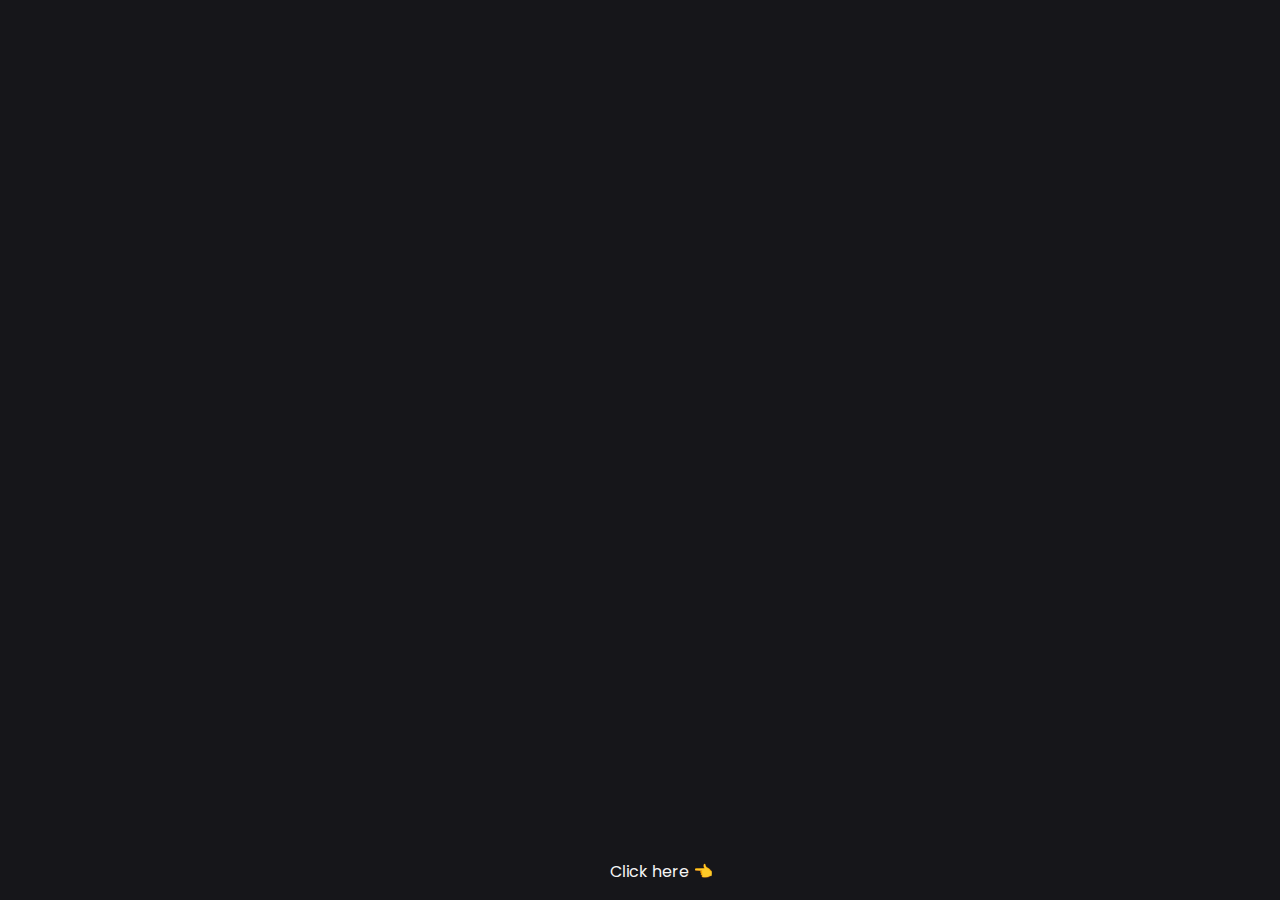
==== nav.html @ 6de711a2 "improvement website" ====
<!DOCTYPE html>
<html lang="fr">
<head>
    <meta charset="UTF-8">
    <meta http-equiv="X-UA-Compatible" content="IE=edge">
    <meta name="viewport" content="width=device-width, initial-scale=1.0">
    <link rel="icon" href="images/pdp.jpg">
    <title>Sow Project 🎨</title>
    <link rel="stylesheet" href="nav.css">
</head>
<body>

        <a href="index.html"><p class="cl"> Click here 👈</p></a>
</body>
</html>
---- nav.css ----
@import url('https://fonts.googleapis.com/css2?family=Poppins&display=swap');
@import url('https://fonts.googleapis.com/css2?family=Roboto&display=swap');
@import url('https://fonts.googleapis.com/css2?family=Montserrat:wght@300&display=swap');

body {
  background-color: #16161a;
  color: #fff;
  font-family: "Poppins", sans-serif;
}

.cl {
  text-decoration: none;
  color: whitesmoke;
  padding-left: 47%;
  position:absolute;
  bottom:0;
}
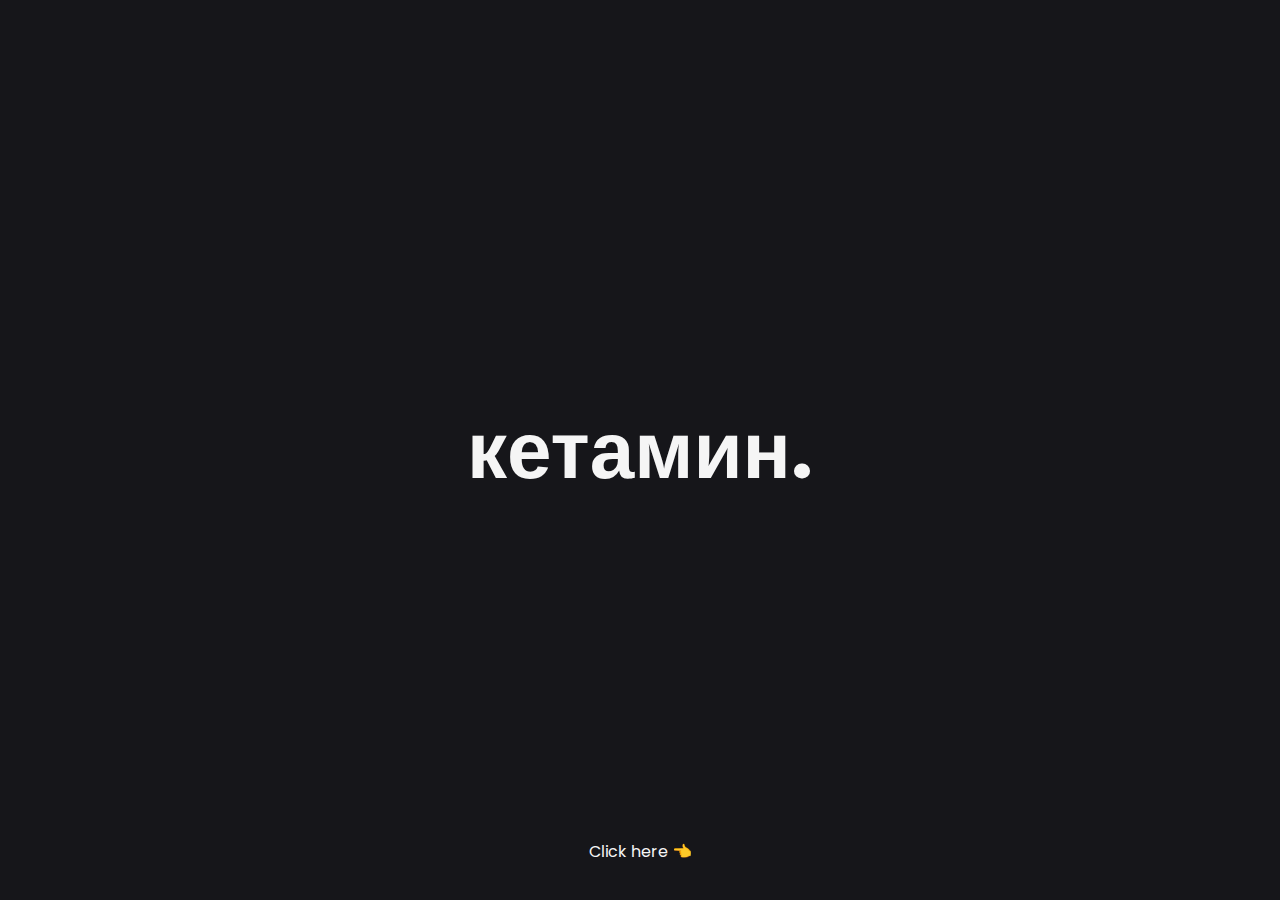
==== commit 6c168bc5: "add a txt on the nav file" ====
--- a/nav.html
+++ b/nav.html
@@ -9,7 +9,8 @@
     <link rel="stylesheet" href="nav.css">
 </head>
 <body>
-
+        <div class="txt1"><h1>кетамин.</h1></div>
         <a href="index.html"><p class="cl"> Click here 👈</p></a>
 </body>
-</html>+</html>
+
--- a/nav.css
+++ b/nav.css
@@ -6,13 +6,31 @@
   background-color: #16161a;
   color: #fff;
   font-family: "Poppins", sans-serif;
+  margin: 0;
+  display: flex;
+  flex-direction: column;
+  justify-content: center;
+  align-items: center;
+  min-height: 100vh;
+  position: relative;
+}
+
+.txt1 {
+  font-family: "Poppins", sans-serif;
+  text-decoration: none;
+  color: whitesmoke;
+  font-size: 2.5rem; 
+  text-align: center;
+  margin: 0; 
 }
 
 .cl {
   text-decoration: none;
   color: whitesmoke;
-  padding-left: 47%;
-  position:absolute;
-  bottom:0;
+  font-size: 1rem;
+  position: absolute;
+  bottom: 20px; 
+  text-align: center;
+  left: 50%;
+  transform: translateX(-50%);
 }
-
